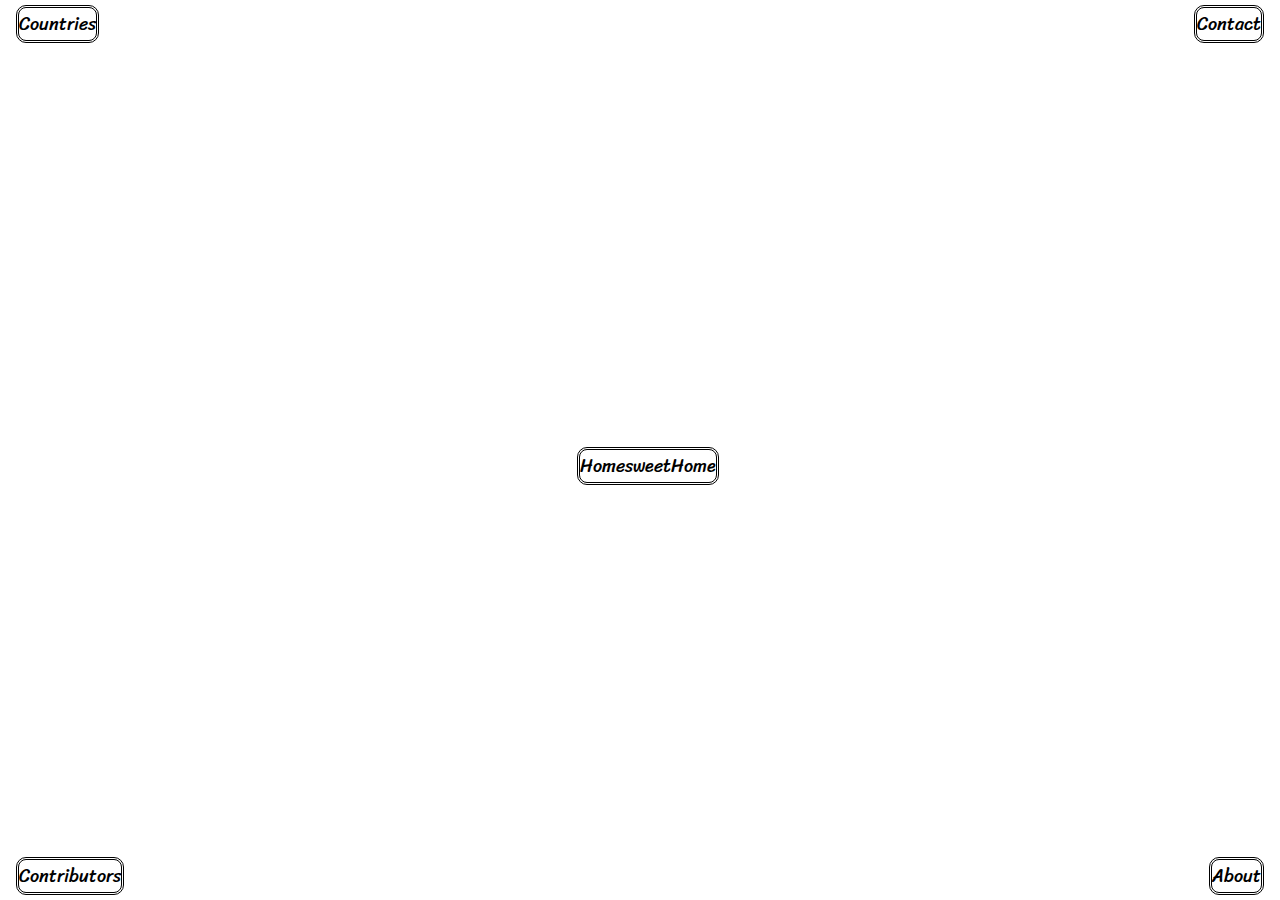
==== index.html @ c075f5b9 "Initial commit" ====
<!DOCTYPE html>
<html>
<head>
 
<link rel="stylesheet" type="text/css" href="index.css"> 
<link href="https://fonts.googleapis.com/css2?family=Sriracha&display=swap" rel="stylesheet">
</head>

<body>
<div  class="contires">
    <a href="countries.html">Countries</a>
</div>
<div class="home">
    <a href="home.html"> HomesweetHome</a>
</div>
<div class="contributors">
    <a href="contributors.html">Contributors</a>
</div>
<div class="About">
    <a href="About.html">About</a>
</div>
<div class="contact">
    <a href="contact.html">Contact</a>
</div>
   
</body>



</html>
---- index.css ----
body{
background: url("gis.gif") no-repeat fixed center;
font-family: 'Sriracha', cursive;
}
a{
text-decoration: none;
border-style: double;
border-radius: 10px;
color: black;
}
.contires{
  position: absolute;
  top: 8px;
  left: 16px;
  font-size: 18px;
}
.home{
    
  position: absolute;
  top: 50%;
  width: 100%;
  text-align: center;
  font-size: 18px;

}
.contributors{
  position: absolute;
  bottom: 8px;
  left: 16px;
  font-size: 18px;

}
.About{
   position: absolute;
  bottom: 8px;
  right: 16px;
  font-size: 18px;

}
.contact{
   position: absolute;
  top: 8px;
  right: 16px;
  font-size: 18px;
}
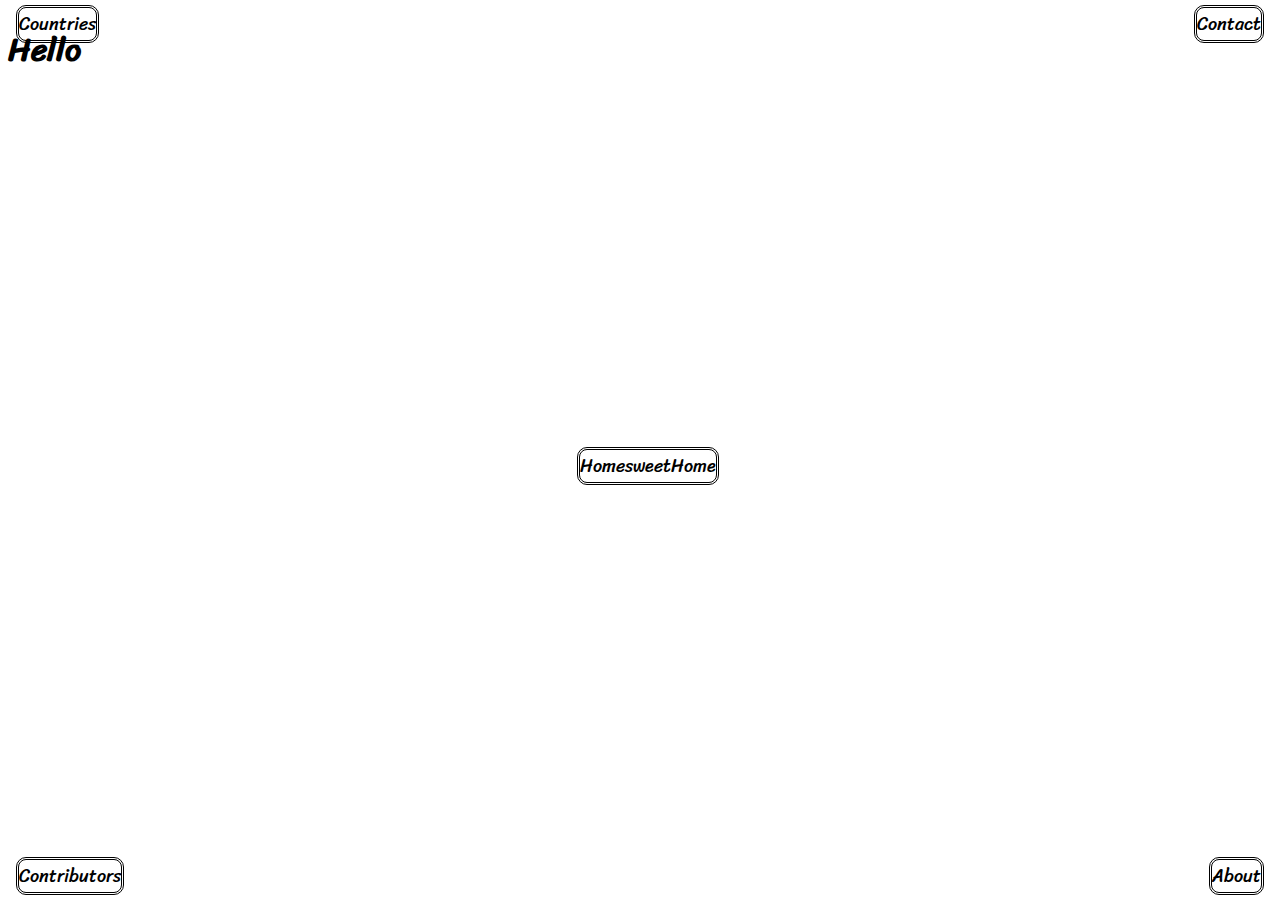
==== commit d2b02003: "Update index.html" ====
--- a/index.html
+++ b/index.html
@@ -5,6 +5,7 @@
 <link rel="stylesheet" type="text/css" href="index.css"> 
 <link href="https://fonts.googleapis.com/css2?family=Sriracha&display=swap" rel="stylesheet">
 </head>
+<h1>Hello</h1>
 
 <body>
 <div  class="contires">
@@ -17,7 +18,7 @@
     <a href="contributors.html">Contributors</a>
 </div>
 <div class="About">
-    <a href="About.html">About</a>
+    <a href="about.html">About</a>
 </div>
 <div class="contact">
     <a href="contact.html">Contact</a>
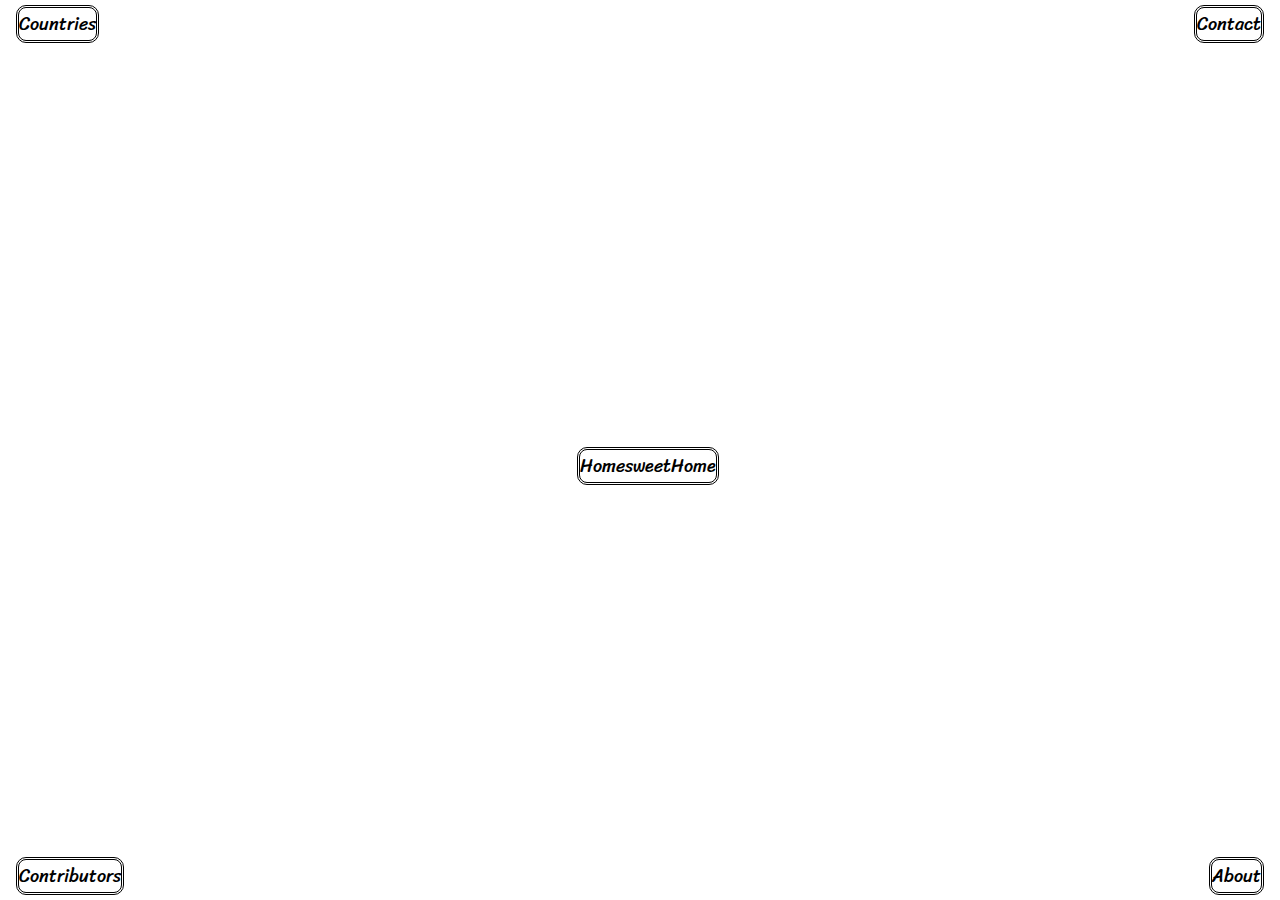
==== commit 3dcbbd73: "Small change" ====
--- a/index.html
+++ b/index.html
@@ -5,7 +5,6 @@
 <link rel="stylesheet" type="text/css" href="index.css"> 
 <link href="https://fonts.googleapis.com/css2?family=Sriracha&display=swap" rel="stylesheet">
 </head>
-<h1>Hello</h1>
 
 <body>
 <div  class="contires">
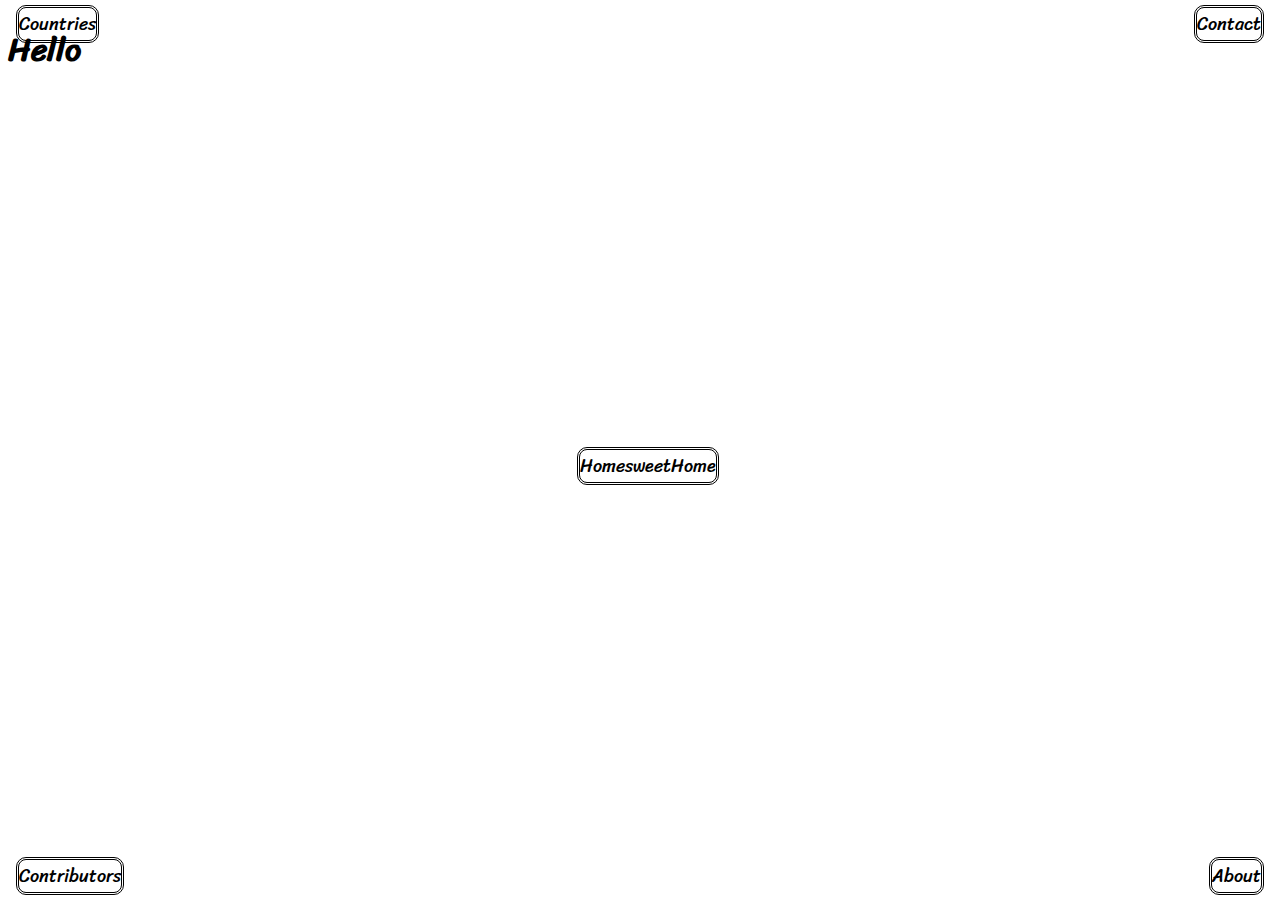
==== commit 629e9db4: "Update index.html" ====
--- a/index.html
+++ b/index.html
@@ -7,6 +7,7 @@
 </head>
 
 <body>
+    <h1>Hello</h1>
 <div  class="contires">
     <a href="countries.html">Countries</a>
 </div>
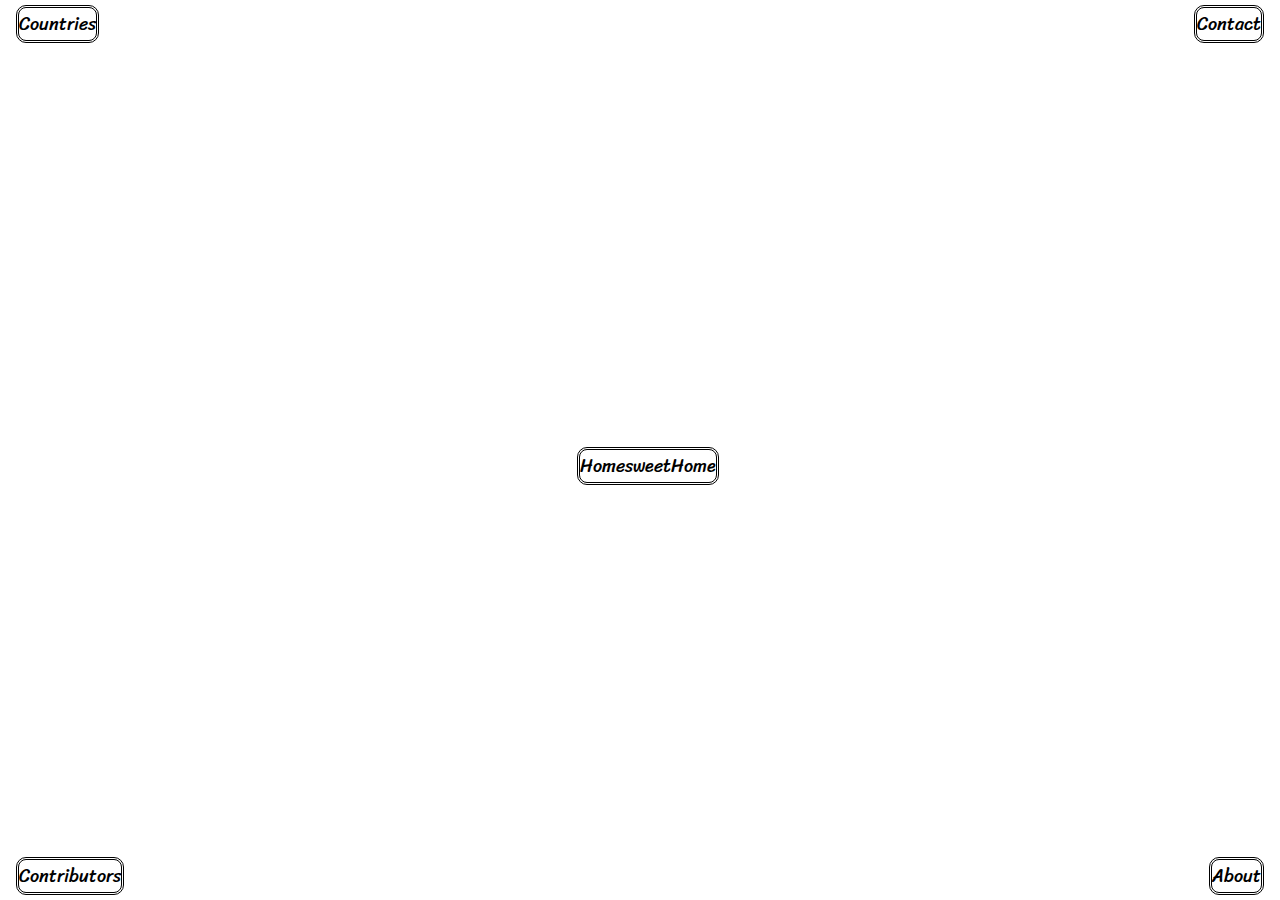
==== commit 4fa0a10c: "Update index.html" ====
--- a/index.html
+++ b/index.html
@@ -7,7 +7,7 @@
 </head>
 
 <body>
-    <h1>Hello</h1>
+    
 <div  class="contires">
     <a href="countries.html">Countries</a>
 </div>
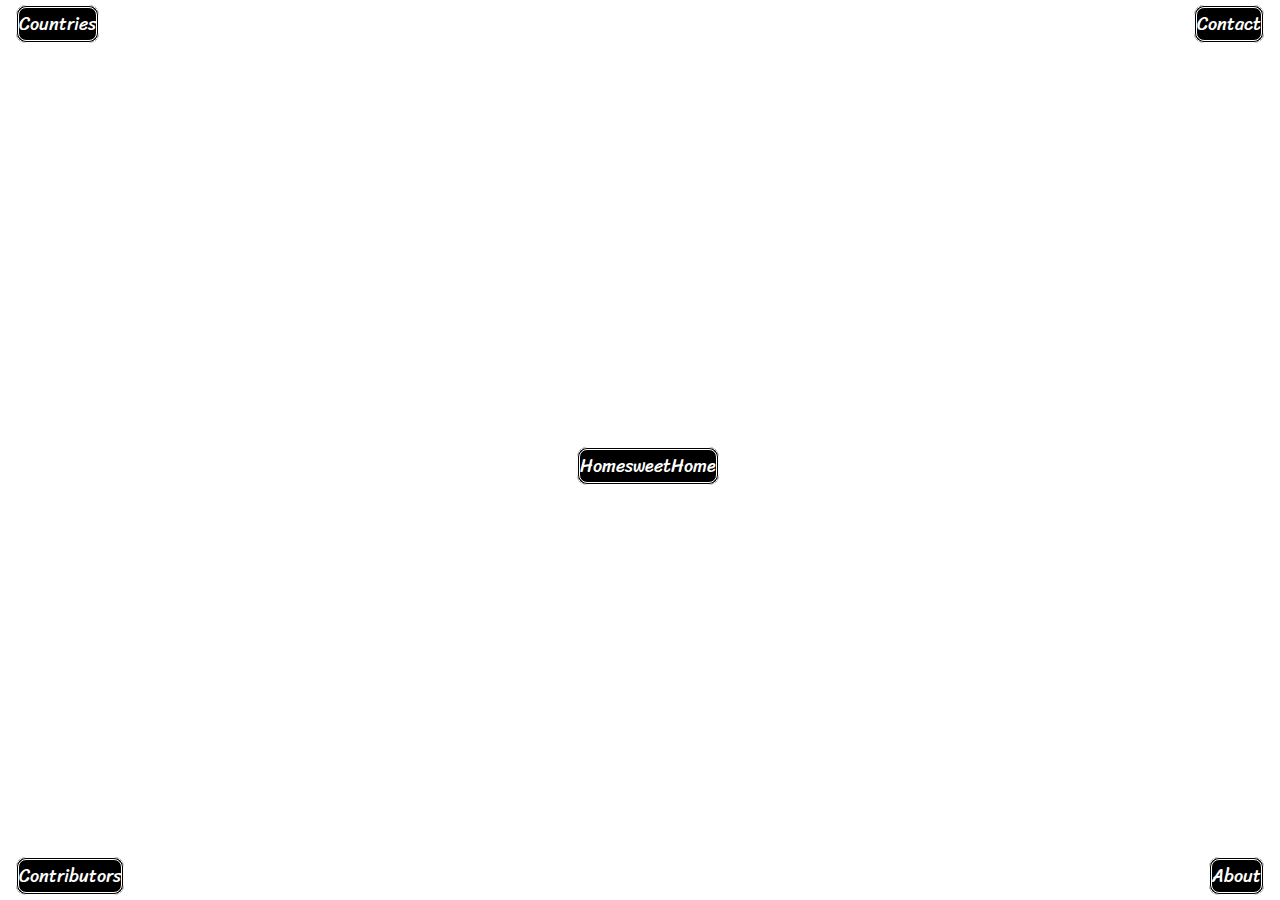
==== commit dbfaacbb: "add" ====
--- a/index.html
+++ b/index.html
@@ -7,24 +7,29 @@
 </head>
 
 <body>
-    
-<div  class="contires">
-    <a href="countries.html">Countries</a>
-</div>
-<div class="home">
-    <a href="home.html"> HomesweetHome</a>
-</div>
-<div class="contributors">
-    <a href="contributors.html">Contributors</a>
-</div>
-<div class="About">
-    <a href="about.html">About</a>
-</div>
-<div class="contact">
-    <a href="contact.html">Contact</a>
-</div>
+    <div class="contires">
+        <a href="countries.html">Countries</a>
+    </div>
+    <div class="home">
+        <a href="home.html"> HomesweetHome</a>
+    </div>
+    <div class="contributors">
+        <a href="contributors.html">Contributors</a>
+    </div>
+    <div class="About">
+        <a href="about.html">About</a>
+    </div>
+    <div class="contact">
+        <a href="contact.html">Contact</a>
+    </div>
+
+
    
 </body>
+<script>
+    
+    
+</script>
 
 
 
--- a/index.css
+++ b/index.css
@@ -6,7 +6,8 @@
 text-decoration: none;
 border-style: double;
 border-radius: 10px;
-color: black;
+color: white;
+background-color: black;
 }
 .contires{
   position: absolute;
